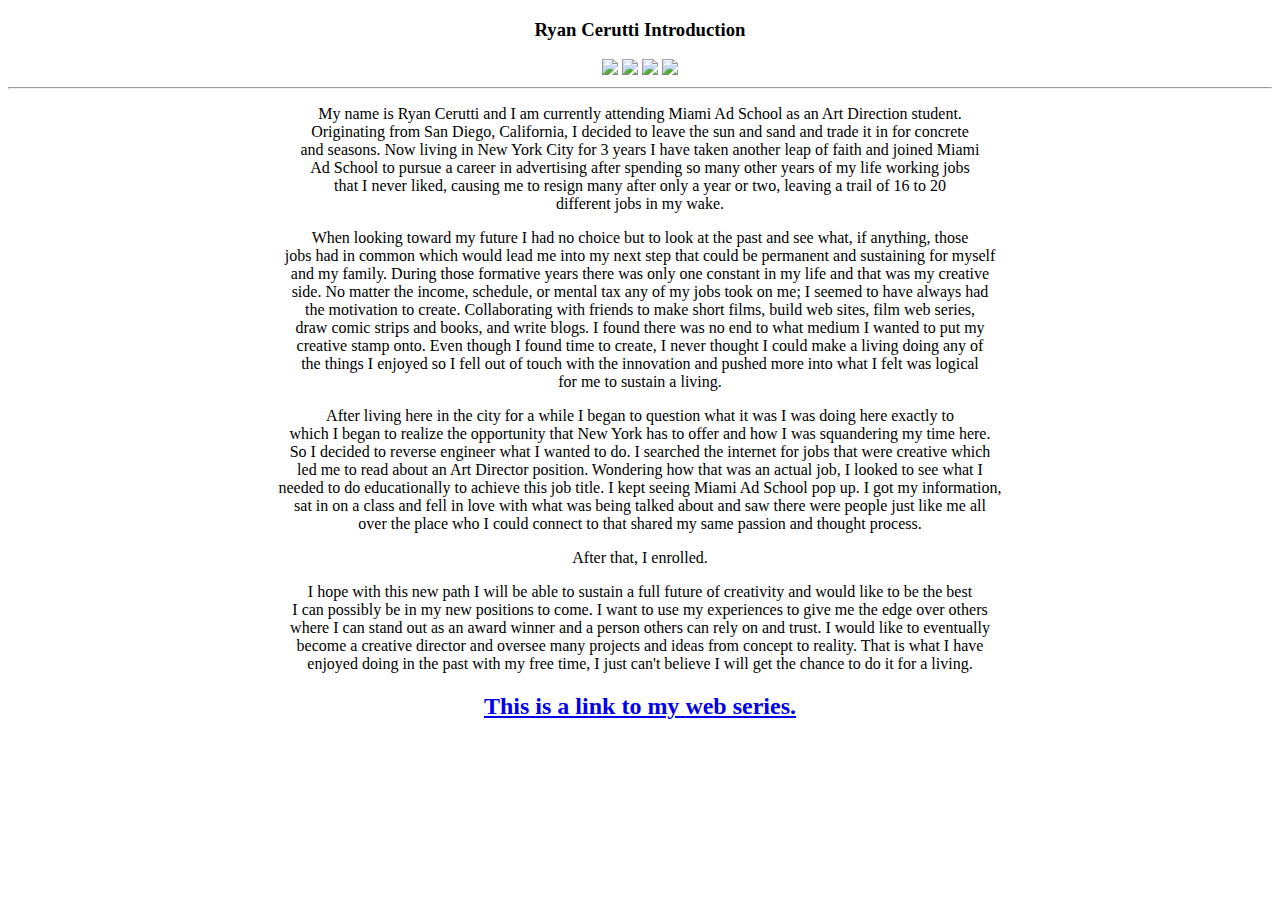
==== Week-1/index.html @ 22e80074 "add week-1" ====
<!doctype html>

<html>
	<head>
		<title>
			Ryan Cerutti
		</title>
	</head>

<body>
<!-- this is how you leave an annotation that remains unseen on the site -->
<center><h3>Ryan Cerutti Introduction</h3>
<a href="page 2.html"><img src="sundae.jpg" height="150"></a>
<a href="page3.html"><img src="sunnyday.jpg" height="150"></a> 
<a href="page4.html"><img src="beach.jpg" height="150"></a>
<a href="page5.html"><img src="ice.jpg" height="150"></a>
</center> 
<hr/>
<center>
<p>My name is Ryan Cerutti and I am currently attending Miami Ad School as an Art Direction student.</br>
Originating from San Diego, California, I decided to leave the sun and sand and trade it in for concrete</br> 
and seasons. Now living in New York City for 3 years I have taken another leap of faith and joined Miami </br>
Ad School to pursue a career in advertising after spending so many other years of my life working jobs </br>
that I never liked, causing me to resign many after only a year or two, leaving a trail of 16 to 20 </br>
different jobs in my wake. </p>
<p>When looking toward my future I had no choice but to look at the past and see what, if anything, those </br>
jobs had in common which would lead me into my next step that could be permanent and sustaining for myself </br>
and my family. During those formative years there was only one constant in my life and that was my creative </br>
side. No matter the income, schedule, or mental tax any of my jobs took on me; I seemed to have always had </br>
the motivation to create. Collaborating with friends to make short films, build web sites, film web series, </br>
draw comic strips and books, and write blogs. I found there was no end to what medium I wanted to put my </br>
creative stamp onto. Even though I found time to create, I never thought I could make a living doing any of </br>
the things I enjoyed so I fell out of touch with the innovation and pushed more into what I felt was logical </br>
for me to sustain a living. </p>
<p>After living here in the city for a while I began to question what it was I was doing here exactly to </br>
which I began to realize the opportunity that New York has to offer and how I was squandering my time here.</br> 
So I decided to reverse engineer what I wanted to do. I searched the internet for jobs that were creative which </br>
led me to read about an Art Director position. Wondering how that was an actual job, I looked to see what I </br>
needed to do educationally to achieve this job title. I kept seeing Miami Ad School pop up. I got my information,</br>
sat in on a class and fell in love with what was being talked about and saw there were people just like me all </br>
over the place who I could connect to that shared my same passion and thought process. </p>

<p>After that, I enrolled. </p>
I hope with this new path I will be able to sustain a full future of creativity and would like to be the best </br>
I can possibly be in my new positions to come. I want to use my experiences to give me the edge over others </br>
where I can stand out as an award winner and a person others can rely on and trust. I would like to eventually </br>
become a creative director and oversee many projects and ideas from concept to reality. That is what I have </br>
enjoyed doing in the past with my free time, I just can't believe I will get the chance to do it for a living.</br></p>  

<h2><a href="https://www.youtube.com/channel/UCeKnYK2IJfQs1HtXVACsASg">This is a link to my <strong>web series</strong>.</a></h2>
</center>
</body>







</html>
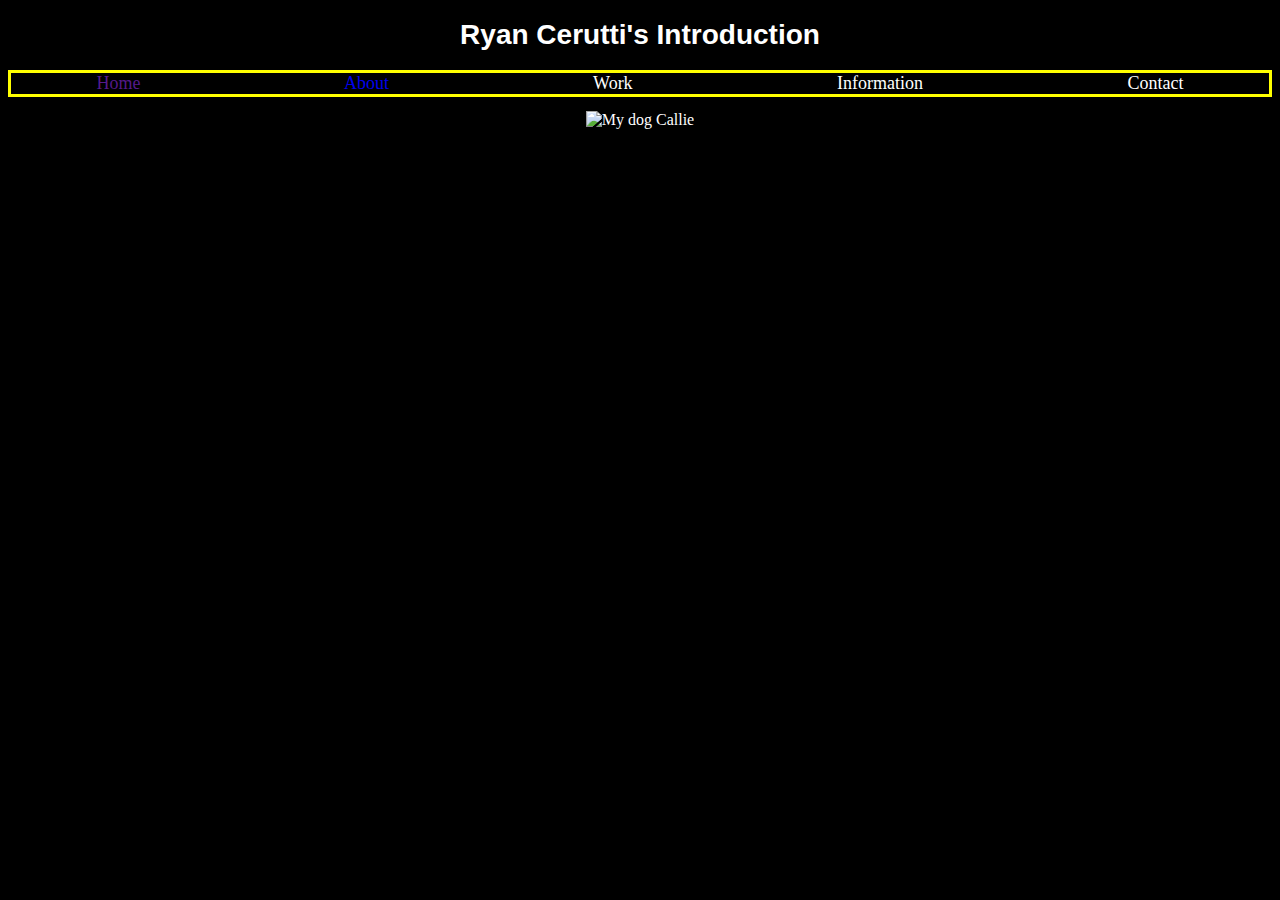
==== commit 1cd0df3f: "added week 2 folder" ====
--- a/Week-1/index.html
+++ b/Week-1/index.html
@@ -3,58 +3,34 @@
 <html>
 	<head>
 		<title>
-			Ryan Cerutti
+			HOME
 		</title>
 	</head>
+	<style>
+		body {
+			color: white;
+			text-align: center;
+			background-color: black
+		}
+		h1 {
+			font-size: 28px;
+			font-family: sans-serif;
+		}
+		#top-nav {font: 18px helvetica white; 
+			word-spacing: 200px; 
+			border: 3px solid yellow
+		}
+	</style>
+<body>
+<div>
+	
+		<h1>Ryan Cerutti's Introduction</h1>
 
-<body>
-<!-- this is how you leave an annotation that remains unseen on the site -->
-<center><h3>Ryan Cerutti Introduction</h3>
-<a href="page 2.html"><img src="sundae.jpg" height="150"></a>
-<a href="page3.html"><img src="sunnyday.jpg" height="150"></a> 
-<a href="page4.html"><img src="beach.jpg" height="150"></a>
-<a href="page5.html"><img src="ice.jpg" height="150"></a>
-</center> 
-<hr/>
-<center>
-<p>My name is Ryan Cerutti and I am currently attending Miami Ad School as an Art Direction student.</br>
-Originating from San Diego, California, I decided to leave the sun and sand and trade it in for concrete</br> 
-and seasons. Now living in New York City for 3 years I have taken another leap of faith and joined Miami </br>
-Ad School to pursue a career in advertising after spending so many other years of my life working jobs </br>
-that I never liked, causing me to resign many after only a year or two, leaving a trail of 16 to 20 </br>
-different jobs in my wake. </p>
-<p>When looking toward my future I had no choice but to look at the past and see what, if anything, those </br>
-jobs had in common which would lead me into my next step that could be permanent and sustaining for myself </br>
-and my family. During those formative years there was only one constant in my life and that was my creative </br>
-side. No matter the income, schedule, or mental tax any of my jobs took on me; I seemed to have always had </br>
-the motivation to create. Collaborating with friends to make short films, build web sites, film web series, </br>
-draw comic strips and books, and write blogs. I found there was no end to what medium I wanted to put my </br>
-creative stamp onto. Even though I found time to create, I never thought I could make a living doing any of </br>
-the things I enjoyed so I fell out of touch with the innovation and pushed more into what I felt was logical </br>
-for me to sustain a living. </p>
-<p>After living here in the city for a while I began to question what it was I was doing here exactly to </br>
-which I began to realize the opportunity that New York has to offer and how I was squandering my time here.</br> 
-So I decided to reverse engineer what I wanted to do. I searched the internet for jobs that were creative which </br>
-led me to read about an Art Director position. Wondering how that was an actual job, I looked to see what I </br>
-needed to do educationally to achieve this job title. I kept seeing Miami Ad School pop up. I got my information,</br>
-sat in on a class and fell in love with what was being talked about and saw there were people just like me all </br>
-over the place who I could connect to that shared my same passion and thought process. </p>
+		<h2 id="top-nav"><a href="" style="text-decoration:none">Home <a href="about.html" style="text-decoration:none">About</a> Work Information Contact</h2></a>
+</div>		
 
-<p>After that, I enrolled. </p>
-I hope with this new path I will be able to sustain a full future of creativity and would like to be the best </br>
-I can possibly be in my new positions to come. I want to use my experiences to give me the edge over others </br>
-where I can stand out as an award winner and a person others can rely on and trust. I would like to eventually </br>
-become a creative director and oversee many projects and ideas from concept to reality. That is what I have </br>
-enjoyed doing in the past with my free time, I just can't believe I will get the chance to do it for a living.</br></p>  
+		<img src="https://lh3.googleusercontent.com/[base64]w634-h669-no" height="550" alt="My dog Callie"/> 
 
-<h2><a href="https://www.youtube.com/channel/UCeKnYK2IJfQs1HtXVACsASg">This is a link to my <strong>web series</strong>.</a></h2>
-</center>
 </body>
 
-
-
-
-
-
-
 </html>
